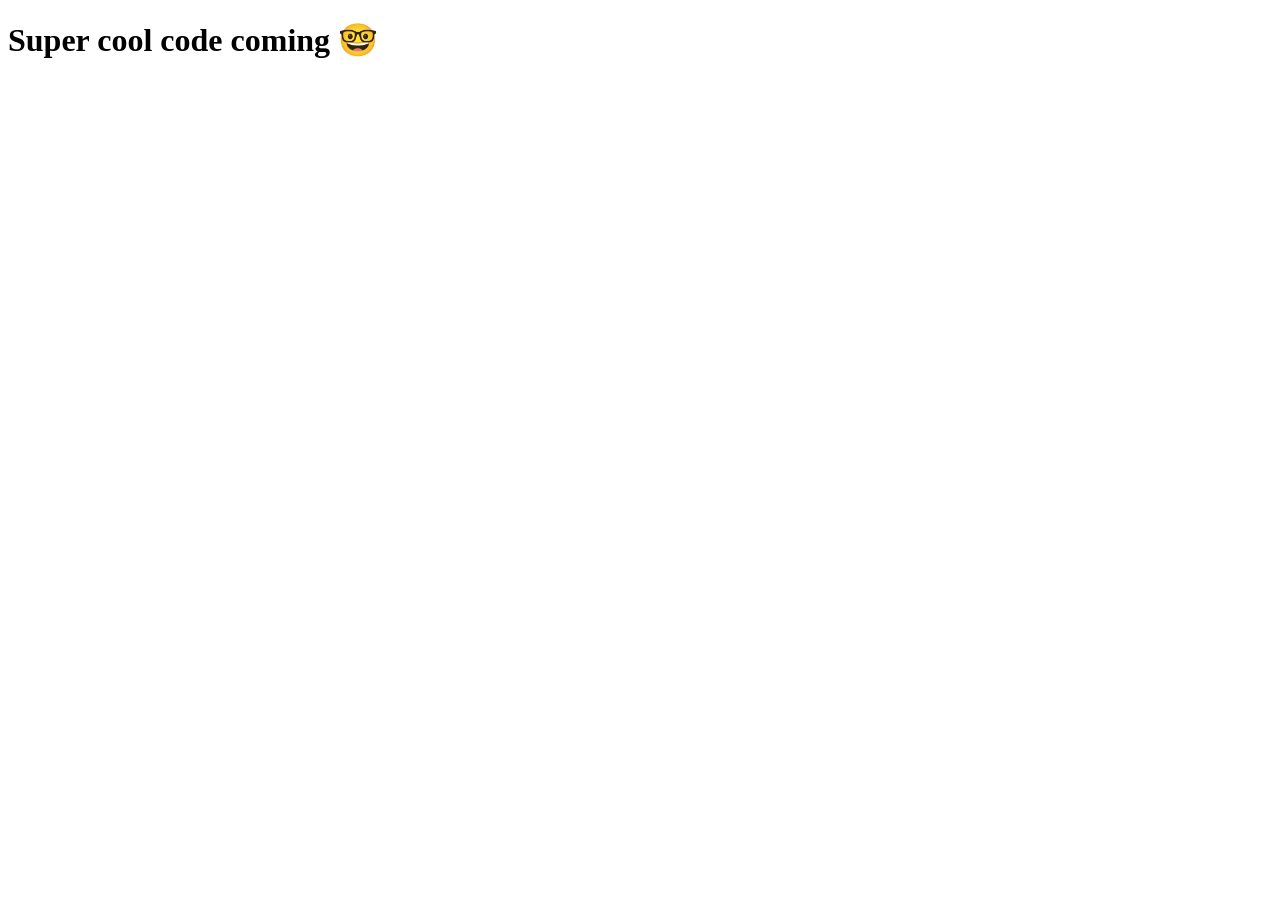
==== index.html @ 6261e040 "initial commit" ====
<!DOCTYPE html>
<html lang="en">
<head>
    <meta charset="UTF-8">
    <meta name="viewport" content="width=device-width, initial-scale=1.0">
    <title>💪 FIT</title>
</head>
<body>
    <h1>Super cool code coming 🤓</h1>
</body>
</html>
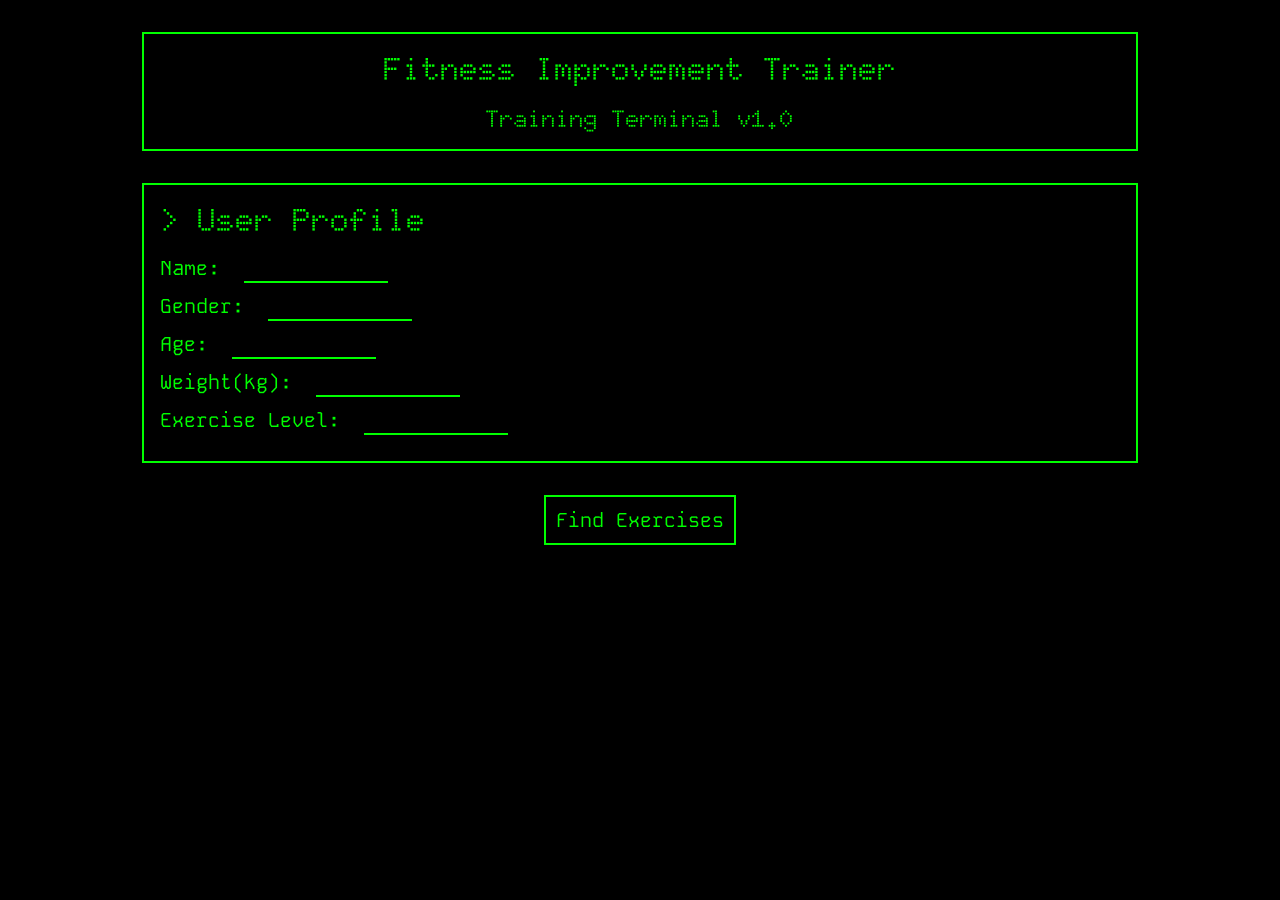
==== commit c345f683: "added user profile menu" ====
--- a/index.html
+++ b/index.html
@@ -3,9 +3,42 @@
 <head>
     <meta charset="UTF-8">
     <meta name="viewport" content="width=device-width, initial-scale=1.0">
+    <link rel="stylesheet" href="styles.css">
     <title>💪 FIT</title>
 </head>
 <body>
-    <h1>Super cool code coming 🤓</h1>
+    <!-- HEADING -->
+    <div class="reg-container">
+        <h1 class="main-heading">Fitness Improvement Trainer</h1>
+        <h2 class="subtitle">Training Terminal v1.0</h2>
+    </div>
+    <!-- PROFILE -->
+    <div class="reg-container">
+        <h1>> User Profile</h1>
+        <div class="input-container">
+            <label for="name">Name:</label>
+            <input type="text" name="name" id="name">
+        </div>
+        <div class="input-container">
+            <label for="gender">Gender:</label>
+            <input type="text" name="gender" id="gender"> <!-- add dropdown? -->
+        </div>
+         <div class="input-container">
+            <label for="age">Age:</label>
+            <input type="number" name="age" id="age" min="18" max="80"> <!-- H&S Features! -->
+        </div>
+        <div class="input-container">
+            <label for="weight">Weight(kg):</label>
+            <input type="number" name="weight" id="weight" min="20" max="300"> <!-- H&S Features! -->
+        </div>
+        <div class="input-container">
+            <label for="exercise-level">Exercise Level:</label>
+            <input type="text" name="exercise-level" id="exercise-level"> <!-- add dropdown? -->
+        </div>
+    </div>
+    <!-- BUTTON -->
+    <div class="button-container">
+        <button type="button" id="exercise-button">Find Exercises</button> <!-- go to next menu -->
+    </div>
 </body>
 </html>
--- a/styles.css
+++ b/styles.css
@@ -0,0 +1,103 @@
+@import url('https://fonts.googleapis.com/css2?family=Doto:wght@100..900&family=Google+Sans+Code:ital,wght@0,300..800;1,300..800&family=Kode+Mono:wght@400..700&display=swap');
+
+/*-- GENERAL --*/
+* {
+    margin: 0;
+    padding: 0;
+    background-color: #000000;
+}
+
+/*-- CONTAINERS --*/
+.reg-container {
+    display: flex;
+    flex-direction: column;
+    padding: 1em 1em;
+    border: 2px solid #00ff00;
+    margin: 2em auto;
+    width: 75%;
+}
+
+.reg-container:nth-child(1) {
+    align-items: center;
+}
+
+/*-- SPACING & LAYOUT --*/
+.input-container > input {
+    margin-left: 1em;
+    margin-bottom: 0.5em;
+}
+
+.reg-container > h1 {
+    margin-bottom: 0.5em;
+}
+
+.button-container {
+    margin: 2em auto;
+    text-align: center;
+}
+
+button {
+    border: 2px solid #00ff00;
+    color: #00ff00;
+    padding: 0.5em;
+    cursor: pointer;
+    transition: all 0.35s ease;
+}
+
+button:hover {
+    background-color: #00ff00;
+    color: black;
+}
+
+/*-- TEXT --*/
+h1,
+h2,
+p,
+label,
+input {
+    font-family: "Doto", sans-serif;
+    color: #00ff00;
+}
+
+label,
+input,
+button {
+    font-family: "Kode Mono", sans-serif;
+    font-size: 1.25rem;
+}
+
+input {
+    outline: none;
+    border: none;
+    width: 15%;
+    text-align: center;
+    border-bottom: 2px solid #00ff00;
+}
+
+/*-- MEDIA QUERIES --*/
+@media (max-width: 1000px) {
+    input {
+        width: 20%;
+    }
+}
+
+@media (max-width: 600px) {
+    input {
+        width: 30%;
+    }
+}
+
+@media (max-width: 400px) {
+    input {
+        width: 50%;
+    }
+}
+
+@media (max-width: 200px) {
+    input {
+        width: 50%;
+    }
+}
+
+
+
